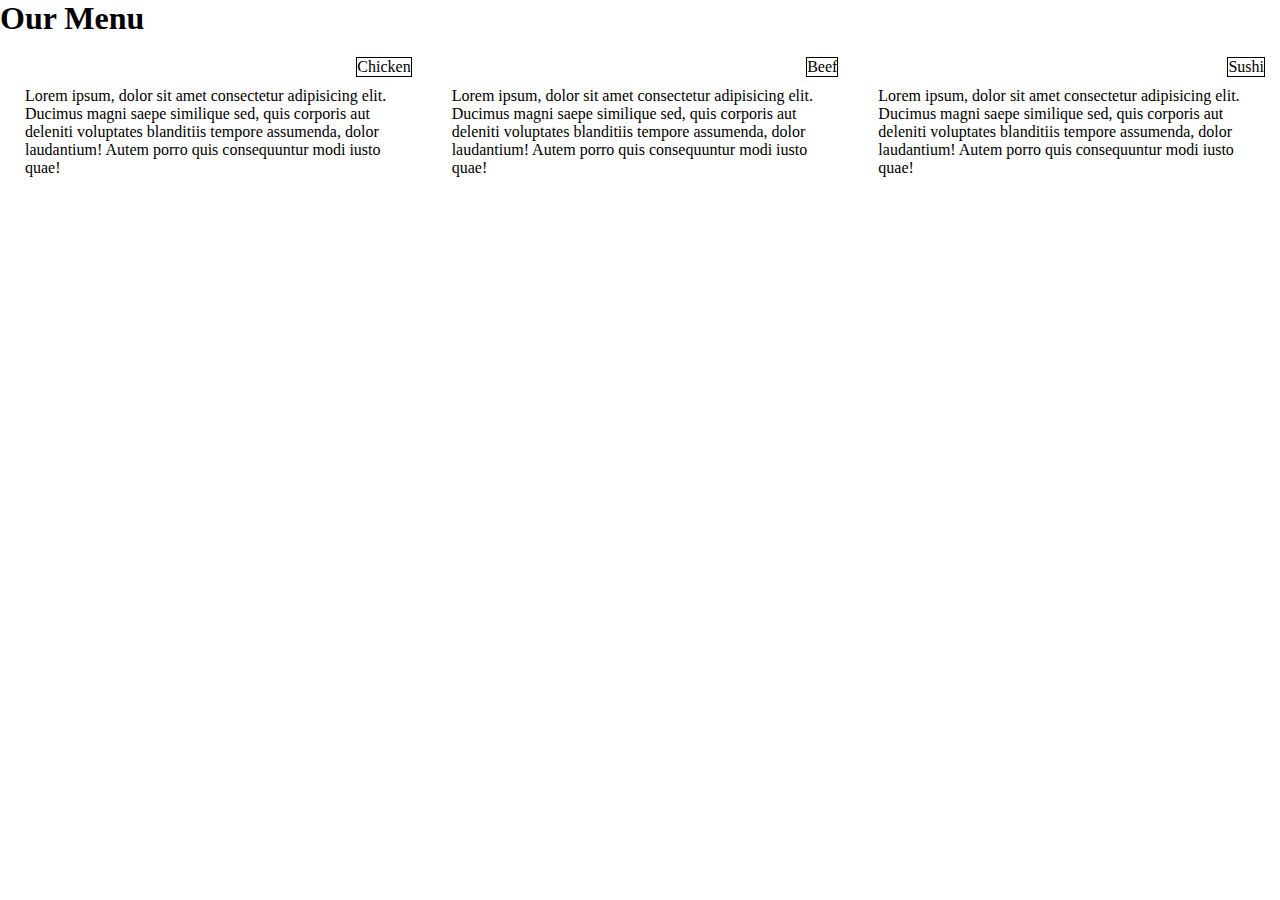
==== module2-solution/index.html @ 6da16d48 "first commit" ====
<!DOCTYPE html>
<html lang="en">
<head>
    <meta charset="UTF-8">
    <meta http-equiv="X-UA-Compatible" content="IE=edge">
    <meta name="viewport" content="width=device-width, initial-scale=1.0">
    <link rel="stylesheet" href="css/style.css">
    <title>Document</title>
</head>
<body>
    <div class="main">
        <div class="heading">
            <h1>Our Menu</h1>
        </div>
        <div class="container">
            <div class="box1">
                <div class="title-container">
                    <div class="title">Chicken</div>
                </div>
                <div class="paragraph">
                    <p>
                        Lorem ipsum, dolor sit amet consectetur adipisicing elit. Ducimus magni saepe similique sed, 
                        quis corporis aut deleniti voluptates blanditiis tempore assumenda, dolor laudantium! Autem 
                        porro quis consequuntur modi iusto quae!
                    </p>
                </div>
            </div>
            <div class="box2">
                <div class="title-container">
                    <div class="title">Beef</div>
                </div>
                <div class="paragraph">
                    <p>
                        Lorem ipsum, dolor sit amet consectetur adipisicing elit. Ducimus magni saepe similique sed, 
                        quis corporis aut deleniti voluptates blanditiis tempore assumenda, dolor laudantium! Autem 
                        porro quis consequuntur modi iusto quae!
                        
                    </p>
                </div>
            </div>
            <div class="box3">
                <div class="title-container">
                    <div class="title">Sushi</div>
                </div>
                <div class="paragraph">
                    <p>
                        Lorem ipsum, dolor sit amet consectetur adipisicing elit. Ducimus magni saepe similique sed, 
                        quis corporis aut deleniti voluptates blanditiis tempore assumenda, dolor laudantium! Autem 
                        porro quis consequuntur modi iusto quae!
                    </p>
                </div>
            </div>
        </div>
    </div>
</body>
</html>
---- module2-solution/css/style.css ----
* {
    box-sizing: border-box;
    padding: 0;
    margin: 0;
}

.container {
    display: flex;
}

.title-container {
    width: 100%;
    display: flex;
    justify-content: flex-end;
}
.title {
    border: 1px solid black;
    display: inline;
}

.box1,
.box2,
.box3 {
    width: 33.33%;
    /* border: 2px solid green; */
    margin: 20px 15px;
}

.paragraph {
    padding: 10px 10px;
}
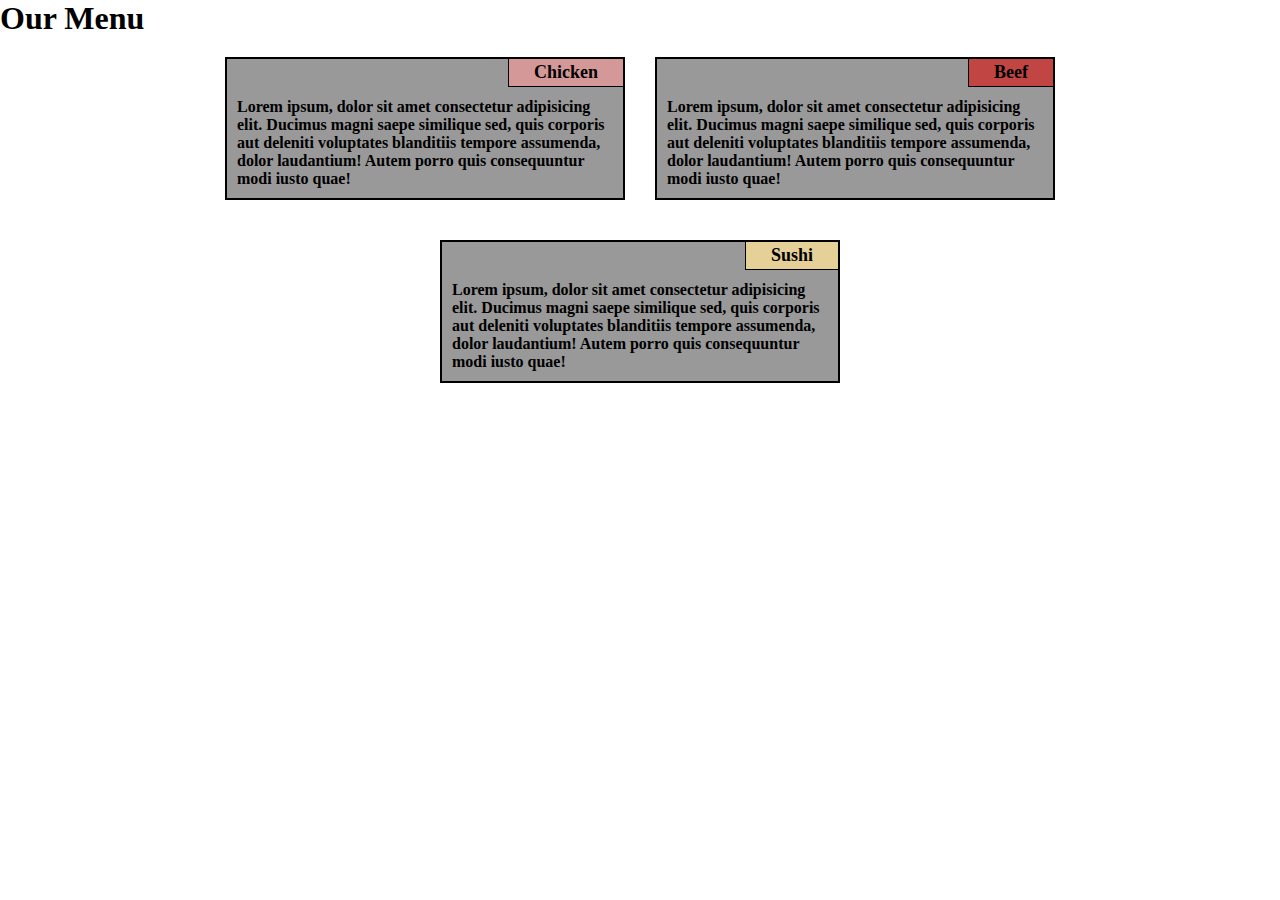
==== commit 0859e6d4: "background color, title style, font-size created" ====
--- a/module2-solution/index.html
+++ b/module2-solution/index.html
@@ -15,7 +15,7 @@
         <div class="container">
             <div class="box1">
                 <div class="title-container">
-                    <div class="title">Chicken</div>
+                    <div class="title titleOne">Chicken</div>
                 </div>
                 <div class="paragraph">
                     <p>
@@ -27,7 +27,7 @@
             </div>
             <div class="box2">
                 <div class="title-container">
-                    <div class="title">Beef</div>
+                    <div class="title titleTwo">Beef</div>
                 </div>
                 <div class="paragraph">
                     <p>
@@ -40,7 +40,7 @@
             </div>
             <div class="box3">
                 <div class="title-container">
-                    <div class="title">Sushi</div>
+                    <div class="title titleThree">Sushi</div>
                 </div>
                 <div class="paragraph">
                     <p>
--- a/module2-solution/css/style.css
+++ b/module2-solution/css/style.css
@@ -6,26 +6,49 @@
 
 .container {
     display: flex;
+    flex-wrap: wrap;
+    justify-content: center;
 }
 
 .title-container {
     width: 100%;
     display: flex;
     justify-content: flex-end;
+    
 }
 .title {
     border: 1px solid black;
     display: inline;
+    padding: 3px 25px;
+    font-weight: bold;
+    font-size: large;
+    position: relative;
+    top: -1px;
+    left: 1px;
+}
+
+.titleOne {
+    background-color: #D59898;
+}
+.titleTwo {
+    background-color: #C14543;
+}
+.titleThree {
+    background-color: #E5D198;
 }
 
 .box1,
 .box2,
 .box3 {
-    width: 33.33%;
-    /* border: 2px solid green; */
+    max-width: 400px;
+    border: 2px solid black;
     margin: 20px 15px;
+    background-color: #999999;
+    font-weight: 600;
 }
 
 .paragraph {
     padding: 10px 10px;
-}+}
+
+
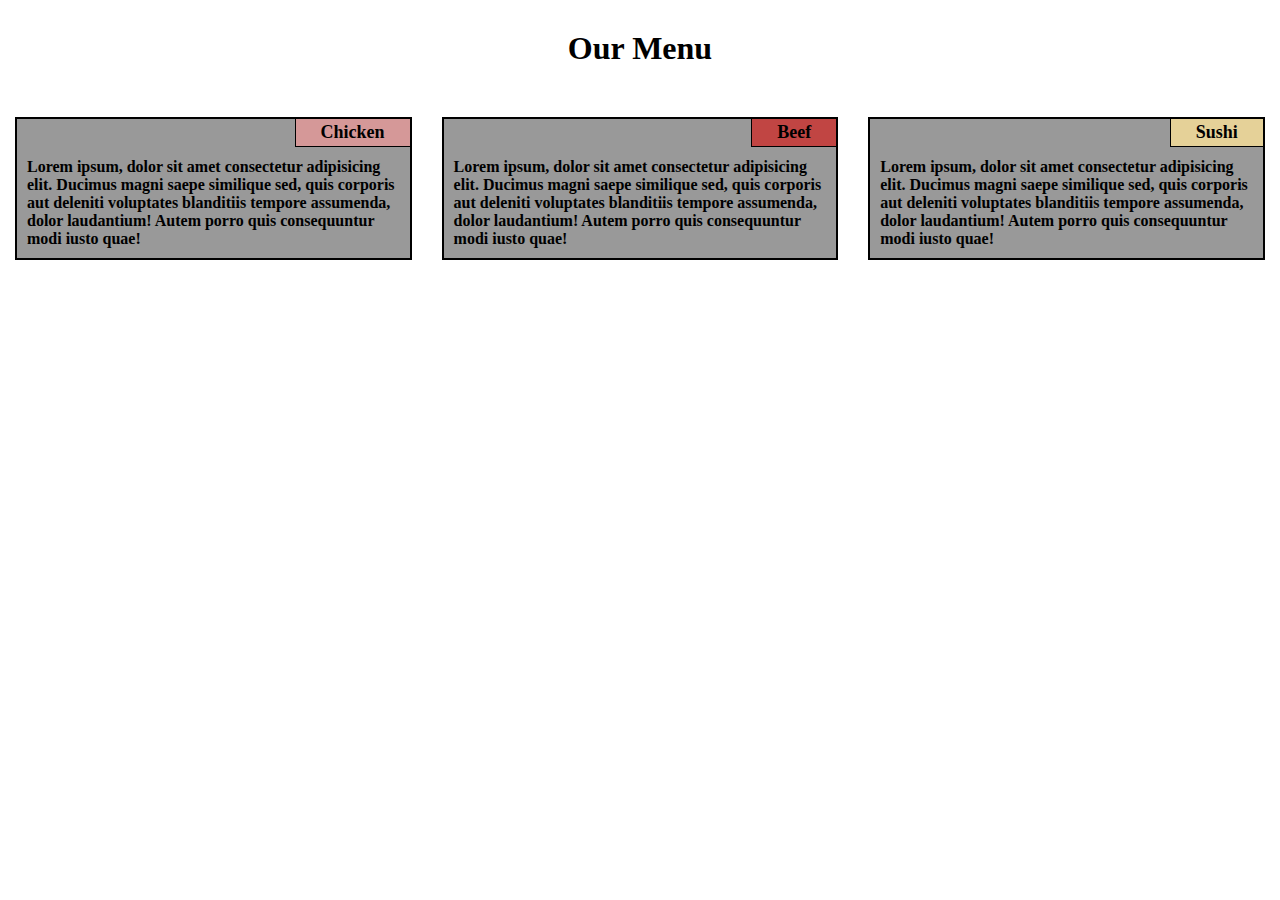
==== commit 6e5564bc: "media queries added" ====
--- a/module2-solution/index.html
+++ b/module2-solution/index.html
@@ -13,41 +13,47 @@
             <h1>Our Menu</h1>
         </div>
         <div class="container">
-            <div class="box1">
-                <div class="title-container">
-                    <div class="title titleOne">Chicken</div>
-                </div>
-                <div class="paragraph">
-                    <p>
-                        Lorem ipsum, dolor sit amet consectetur adipisicing elit. Ducimus magni saepe similique sed, 
-                        quis corporis aut deleniti voluptates blanditiis tempore assumenda, dolor laudantium! Autem 
-                        porro quis consequuntur modi iusto quae!
-                    </p>
+            <div class="col-lg-4 col-md-6 col-sm-12">
+                <div class="box1">
+                    <div class="title-container">
+                        <div class="title titleOne">Chicken</div>
+                    </div>
+                    <div class="paragraph">
+                        <p>
+                            Lorem ipsum, dolor sit amet consectetur adipisicing elit. Ducimus magni saepe similique sed, 
+                            quis corporis aut deleniti voluptates blanditiis tempore assumenda, dolor laudantium! Autem 
+                            porro quis consequuntur modi iusto quae!
+                        </p>
+                    </div>
                 </div>
             </div>
-            <div class="box2">
-                <div class="title-container">
-                    <div class="title titleTwo">Beef</div>
-                </div>
-                <div class="paragraph">
-                    <p>
-                        Lorem ipsum, dolor sit amet consectetur adipisicing elit. Ducimus magni saepe similique sed, 
-                        quis corporis aut deleniti voluptates blanditiis tempore assumenda, dolor laudantium! Autem 
-                        porro quis consequuntur modi iusto quae!
-                        
-                    </p>
+            <div class="col-lg-4 col-md-6 col-sm-12">
+                <div class="box2">
+                    <div class="title-container">
+                        <div class="title titleTwo">Beef</div>
+                    </div>
+                    <div class="paragraph">
+                        <p>
+                            Lorem ipsum, dolor sit amet consectetur adipisicing elit. Ducimus magni saepe similique sed, 
+                            quis corporis aut deleniti voluptates blanditiis tempore assumenda, dolor laudantium! Autem 
+                            porro quis consequuntur modi iusto quae!
+                            
+                        </p>
+                    </div>
                 </div>
             </div>
-            <div class="box3">
-                <div class="title-container">
-                    <div class="title titleThree">Sushi</div>
-                </div>
-                <div class="paragraph">
-                    <p>
-                        Lorem ipsum, dolor sit amet consectetur adipisicing elit. Ducimus magni saepe similique sed, 
-                        quis corporis aut deleniti voluptates blanditiis tempore assumenda, dolor laudantium! Autem 
-                        porro quis consequuntur modi iusto quae!
-                    </p>
+            <div class="col-lg-4 col-md-12 col-sm-12">
+                <div class="box3">
+                    <div class="title-container">
+                        <div class="title titleThree">Sushi</div>
+                    </div>
+                    <div class="paragraph">
+                        <p>
+                            Lorem ipsum, dolor sit amet consectetur adipisicing elit. Ducimus magni saepe similique sed, 
+                            quis corporis aut deleniti voluptates blanditiis tempore assumenda, dolor laudantium! Autem 
+                            porro quis consequuntur modi iusto quae!
+                        </p>
+                    </div>
                 </div>
             </div>
         </div>
--- a/module2-solution/css/style.css
+++ b/module2-solution/css/style.css
@@ -3,11 +3,13 @@
     padding: 0;
     margin: 0;
 }
+.heading {
+    margin: 30px 0;
+    text-align: center;
+}
 
 .container {
-    display: flex;
-    flex-wrap: wrap;
-    justify-content: center;
+    width: 100%;
 }
 
 .title-container {
@@ -40,7 +42,6 @@
 .box1,
 .box2,
 .box3 {
-    max-width: 400px;
     border: 2px solid black;
     margin: 20px 15px;
     background-color: #999999;
@@ -52,3 +53,133 @@
 }
 
 
+@media (min-width: 991px) {
+    .col-lg-1, .col-lg-2, .col-lg-3, .col-lg-4, .col-lg-5, .col-lg-6, .col-lg-7, .col-lg-8, .col-lg-9, .col-lg-10, .col-lg-11, .col-lg-12 {
+        float: left;
+    }
+    .col-lg-1 {
+        width: 8.33%;
+    }
+    .col-lg-2 {
+        width: 16.66%;
+    }
+    .col-lg-3 {
+        width: 25%;
+    }
+    .col-lg-4 {
+        width: 33.33%;
+    }
+    .col-lg-5 {
+        width: 41.66%;
+    }
+    .col-lg-6 {
+        width: 50%;
+    }
+    .col-lg-7 {
+        width: 58.33%;
+    }
+    .col-lg-8 {
+        width: 66.66%;
+    }
+    .col-lg-9 {
+        width: 74.99%;
+    }
+    .col-lg-10 {
+        width: 83.33%;
+    }
+    .col-lg-11 {
+        width: 91.66%;
+    }
+    .col-lg-12 {
+        width: 100%;
+    }
+}
+
+
+
+@media (min-width: 768px) and (max-width: 991px) {
+    .col-md-1, .col-md-2, .col-md-3, .col-md-4, .col-md-5, .col-md-6, .col-md-7, .col-md-8, .col-md-9, .col-md-10, .col-md-11, .col-md-12 {
+        float: left;
+    }
+    .col-md-1 {
+        width: 8.33%;
+    }
+    .col-md-2 {
+        width: 16.66%;
+    }
+    .col-md-3 {
+        width: 25%;
+    }
+    .col-md-4 {
+        width: 33.33%;
+    }
+    .col-md-5 {
+        width: 41.66%;
+    }
+    .col-md-6 {
+        width: 50%;
+    }
+    .col-md-7 {
+        width: 58.33%;
+    }
+    .col-md-8 {
+        width: 66.66%;
+    }
+    .col-md-9 {
+        width: 74.99%;
+    }
+    .col-md-10 {
+        width: 83.33%;
+    }
+    .col-md-11 {
+        width: 91.66%;
+    }
+    .col-md-12 {
+        width: 100%;
+    }
+}
+
+
+/* Mobile view options */
+
+@media (max-width: 767px) {
+    .col-sm-1, .col-sm-2, .col-sm-3, .col-sm-4, .col-sm-5, .col-sm-6, .col-sm-7, .col-sm-8, .col-sm-9, .col-sm-10, .col-sm-11, .col-sm-12 {
+        float: left;
+    }
+    .col-sm-1 {
+        width: 8.33%;
+    }
+    .col-sm-2 {
+        width: 16.66%;
+    }
+    .col-sm-3 {
+        width: 25%;
+    }
+    .col-sm-4 {
+        width: 33.33%;
+    }
+    .col-sm-5 {
+        width: 41.66%;
+    }
+    .col-sm-6 {
+        width: 50%;
+    }
+    .col-sm-7 {
+        width: 58.33%;
+    }
+    .col-sm-8 {
+        width: 66.66%;
+    }
+    .col-sm-9 {
+        width: 74.99%;
+    }
+    .col-sm-10 {
+        width: 83.33%;
+    }
+    .col-sm-11 {
+        width: 91.66%;
+    }
+    .col-sm-12 {
+        width: 100%;
+    }
+}